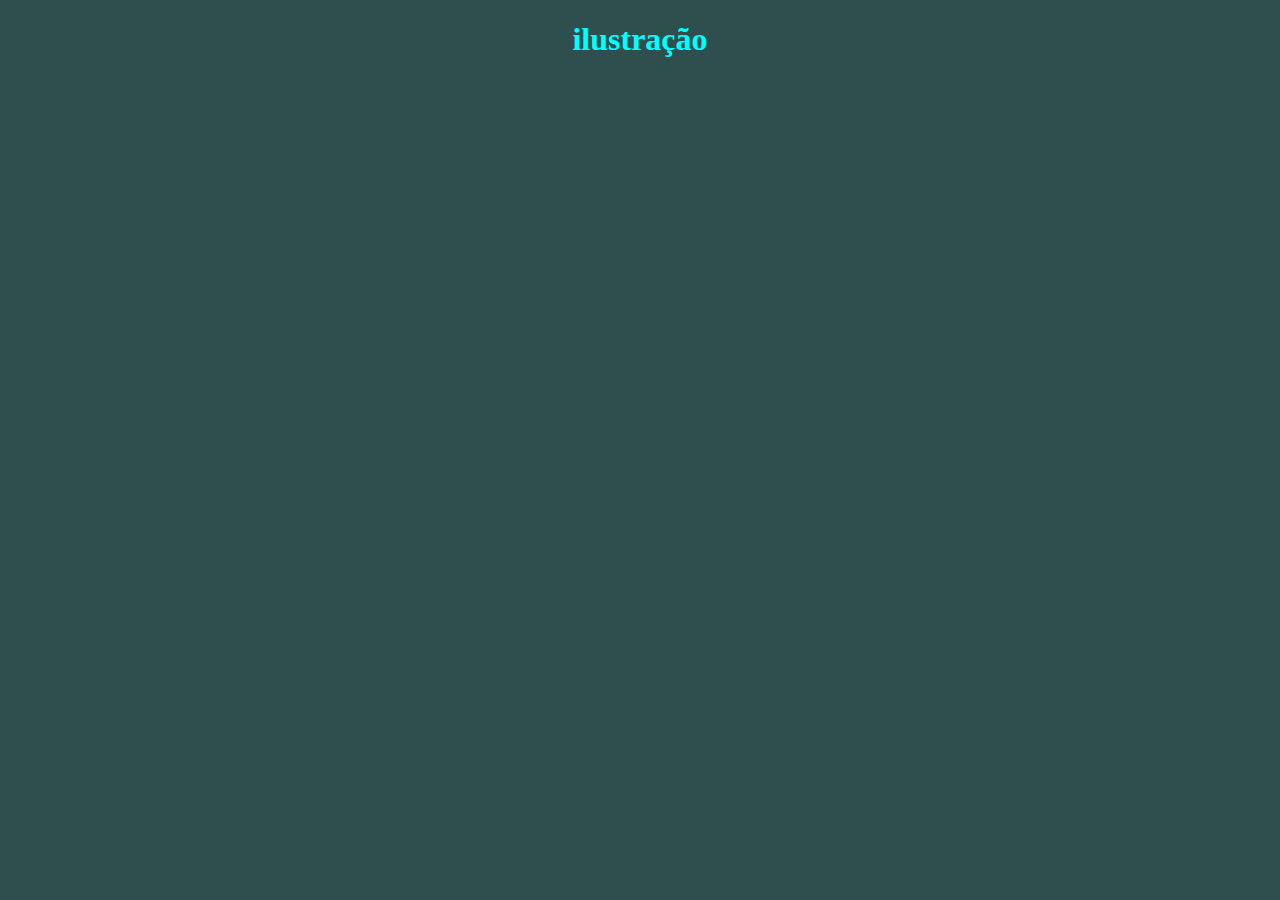
==== artsc.html @ bb941041 "Add files via upload" ====
<!DOCTYPE html>
<html lang="en">
<head>
    <meta charset="UTF-8">
    <meta http-equiv="X-UA-Compatible" content="IE=edge">
    <meta name="viewport" content="width=device-width, initial-scale=1.0">
    <title>Document</title>
    <link rel="stylesheet" href="artsc.css">
</head>
<body>
   <h1>
    ilustração

   </h1>
</body>
</html>
---- artsc.css ----
body {
    color: white;
    background-color: darkslategray;
}

h1 {
    text-align: center;
    color: aqua;
}
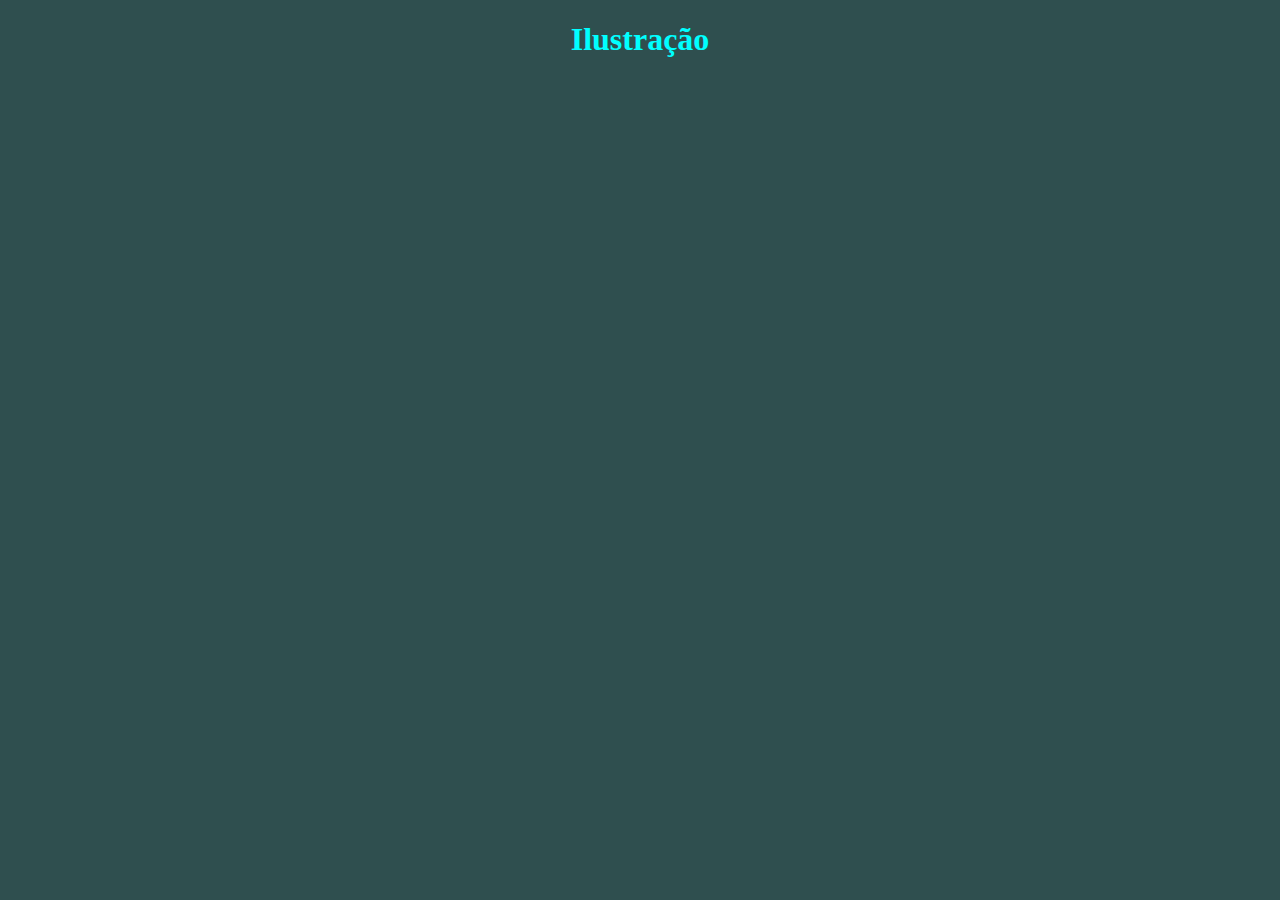
==== commit 5b262c0c: "escrita" ====
--- a/artsc.html
+++ b/artsc.html
@@ -8,8 +8,8 @@
     <link rel="stylesheet" href="artsc.css">
 </head>
 <body>
-   <h1>
-    ilustração
+   <h1 >
+    Ilustração
 
    </h1>
 </body>
